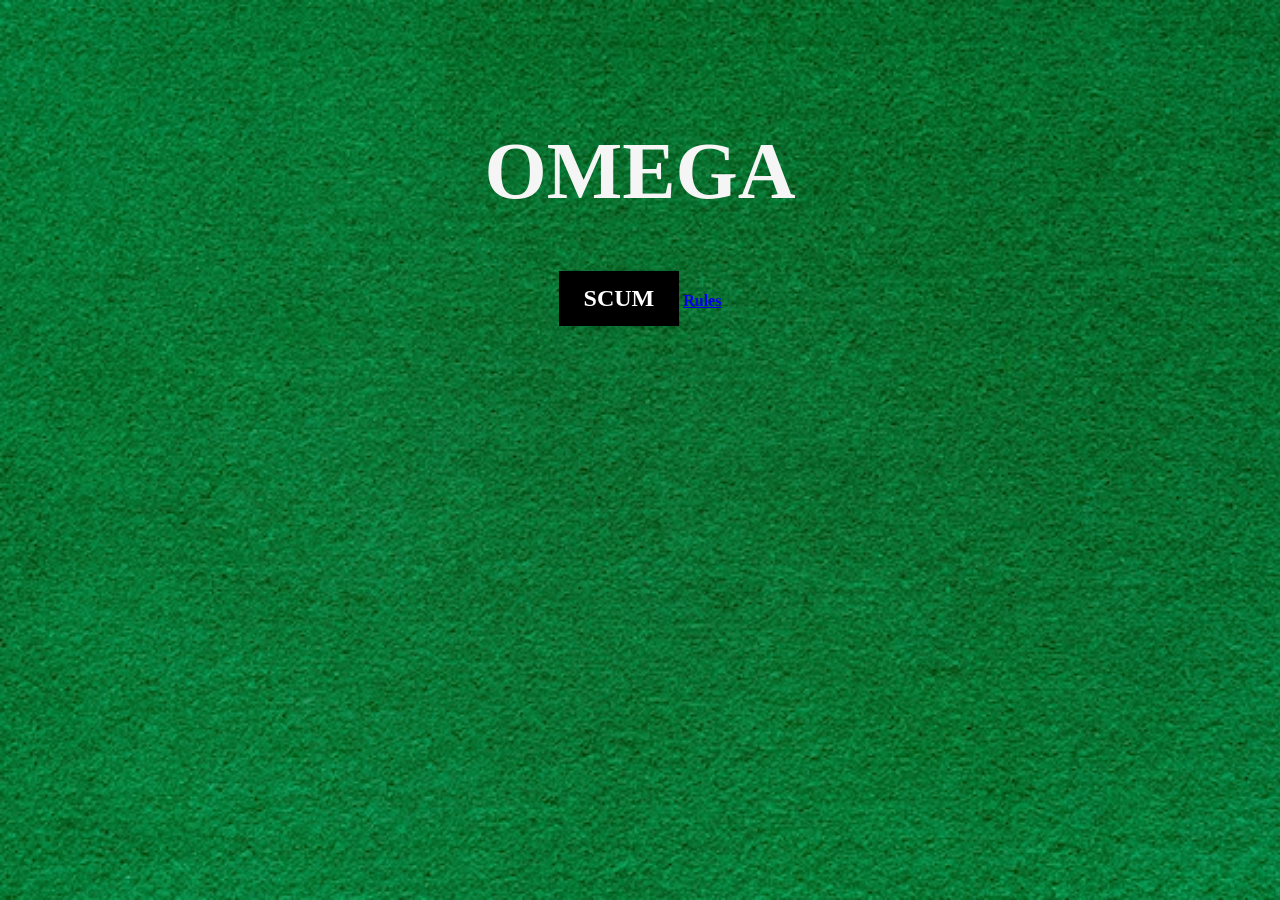
==== home.html @ 9a555b7a "lots of work shuffling" ====
<html>
    <head>
        <link rel="stylesheet" href ="omega.css">
    </head>
    <body>
    <h1 class="title">OMEGA</h1>
    <a href="scum.html" class="scum-button">SCUM</a>
    <a href="rules.html" class="rules-button">Rules</a>


    <script>import { animate } from "motion"</script>
    </body>
</html>
---- omega.css ----
body {
    background-image: url("table-top.jpg");
    background-size: cover;
    text-align: center;
    font-weight: bold;
}


.scum-button {
  background-color: red;
  color: white;
  padding: 14px 25px;
  text-align: center;
  text-decoration: none;
  display: inline-block;
  font-size:x-large;
}
.scum-button {
  background-color: black;
  color: white;
  padding: 14px 25px;
  text-align: center;
  text-decoration: none;
  display: inline-block;
  font-size:x-large;
}

.title {
    margin-top: 10%;
    font-size: 500%;
    color: whitesmoke;
}

.card {
    width: 250;
    height: auto;
}
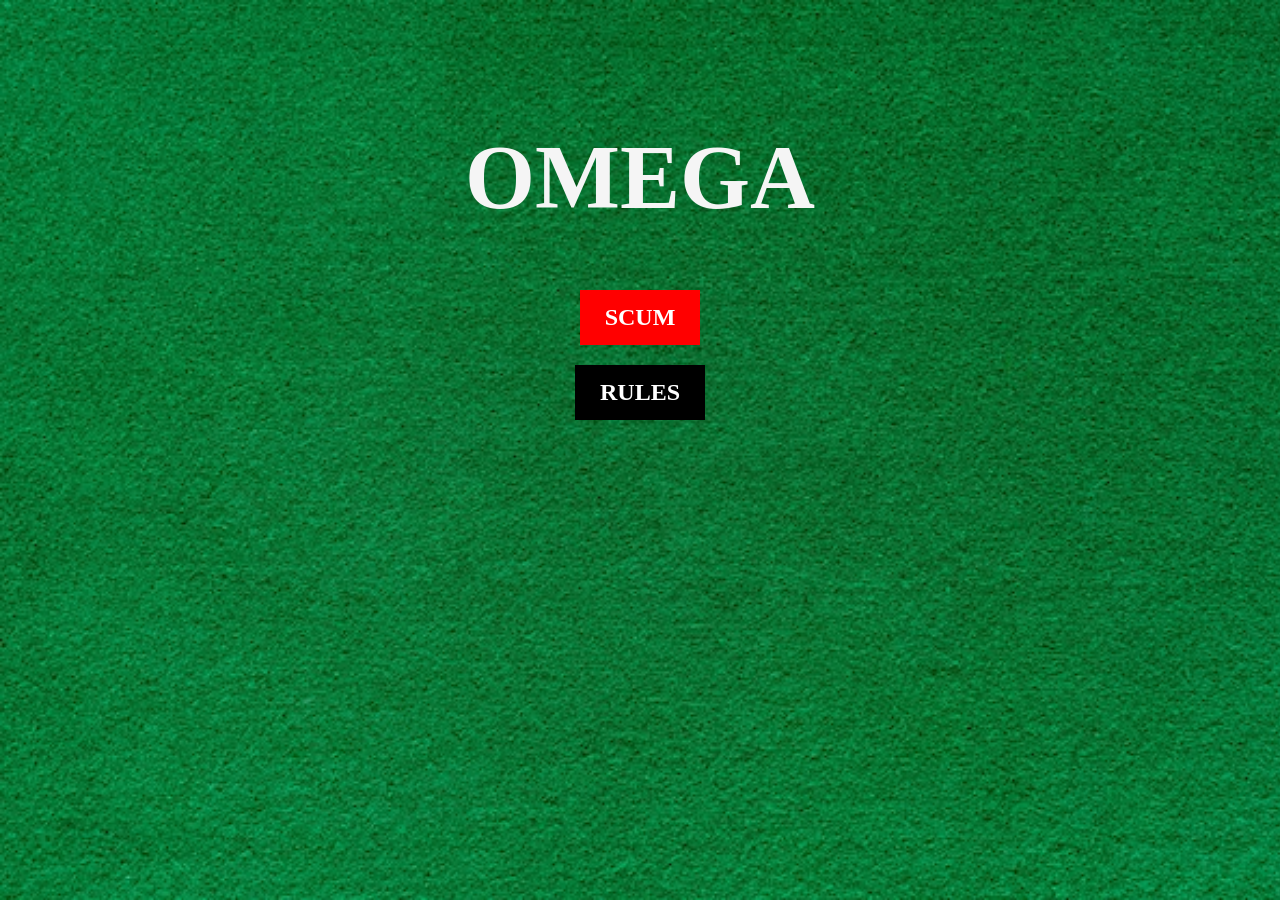
==== commit ff081842: "CARDS WE HAVE CARDS PEOPLE  i'm so fucking tires" ====
--- a/home.html
+++ b/home.html
@@ -5,7 +5,8 @@
     <body>
     <h1 class="title">OMEGA</h1>
     <a href="scum.html" class="scum-button">SCUM</a>
-    <a href="rules.html" class="rules-button">Rules</a>
+    <br>
+    <a href="rules.html" class="rules-button">RULES</a>
 
 
     <script>import { animate } from "motion"</script>
--- a/omega.css
+++ b/omega.css
@@ -3,6 +3,9 @@
     background-size: cover;
     text-align: center;
     font-weight: bold;
+    color: white;
+    text-align: center;
+    font-size: large;
 }
 
 
@@ -14,8 +17,18 @@
   text-decoration: none;
   display: inline-block;
   font-size:x-large;
+  margin-bottom: 20px;
 }
-.scum-button {
+.rules-button {
+  background-color: black;
+  color: white;
+  padding: 14px 25px;
+  text-align: center;
+  text-decoration: none;
+  display: inline-block;
+  font-size:x-large;
+}
+.home-button {
   background-color: black;
   color: white;
   padding: 14px 25px;
@@ -34,4 +47,13 @@
 .card {
     width: 250;
     height: auto;
+}
+
+.rules {
+    background-color: black;
+    border-color: white;
+    border-width: 5px;
+    margin-left: 10%;
+    margin-right: 10%;
+    padding: 1%;
 }
